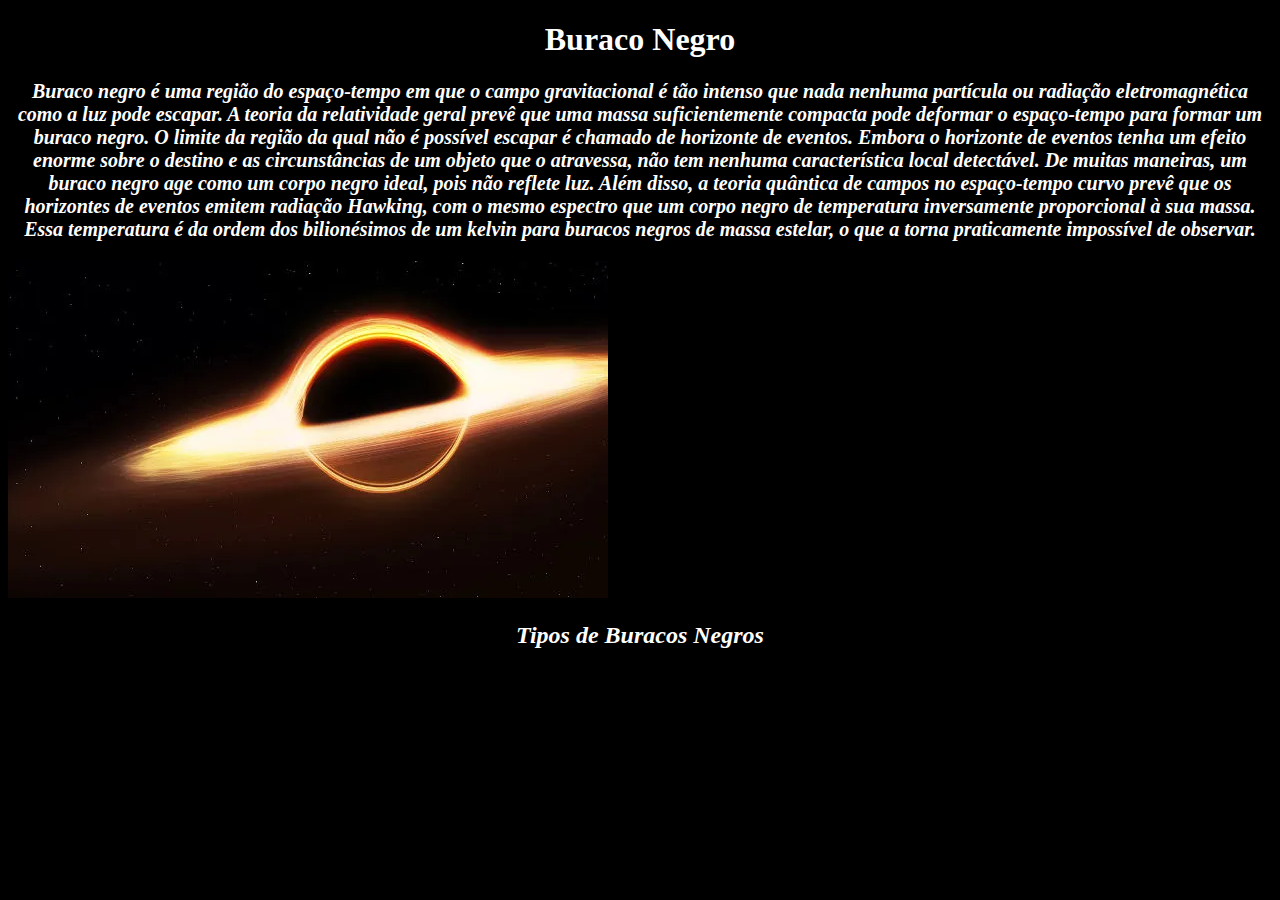
==== index.html @ a1c084dc "Update index.html" ====
<!DOCTYPE html>
<html lang="pt-br">
    <head>
        <meta charset="UTF-8">
       <title>Ciência</title>
        <link rel="stylesheet" href="style.css"> 
        <style>
       body {
        background-color: #000000;
}
       p{
         text-align: center
       }
       p{
         font-size: 30px
         }
       strong{
    color: white;
             }
            }
        </style>
    </head>
    <body>
        <h1 style="text-align: center"><strong>Buraco Negro</strong></h1>
        <p style="font-size: 20px"><em><strong>Buraco negro é uma região do espaço-tempo em que o campo gravitacional é tão intenso que nada nenhuma partícula ou radiação eletromagnética como a luz pode escapar. A teoria da relatividade geral prevê que uma massa suficientemente compacta pode deformar o espaço-tempo para formar um buraco negro. O limite da região da qual não é possível escapar é chamado de horizonte de eventos. Embora o horizonte de eventos tenha um efeito enorme sobre o destino e as circunstâncias de um objeto que o atravessa, não tem nenhuma característica local detectável. De muitas maneiras, um buraco negro age como um corpo negro ideal, pois não reflete luz. Além disso, a teoria quântica de campos no espaço-tempo curvo prevê que os horizontes de eventos emitem radiação Hawking, com o mesmo espectro que um corpo negro de temperatura inversamente proporcional à sua massa. Essa temperatura é da ordem dos bilionésimos de um kelvin para buracos negros de massa estelar, o que a torna praticamente impossível de observar.</strong></p>
        <img src="banner.webp">
        <h2 style="text-align: center"><strong>Tipos de Buracos Negros</strong></h2>
        <ul>
            <li>Buracos Negros Estelares</li>
            <li>Buracos Negros Supermassivos</li>
            <li>Buracos Negros de Massa Intermediária</li>
            <li>Buracos Negros Primordiais</li>
        </ul>    
    </body>
</html>
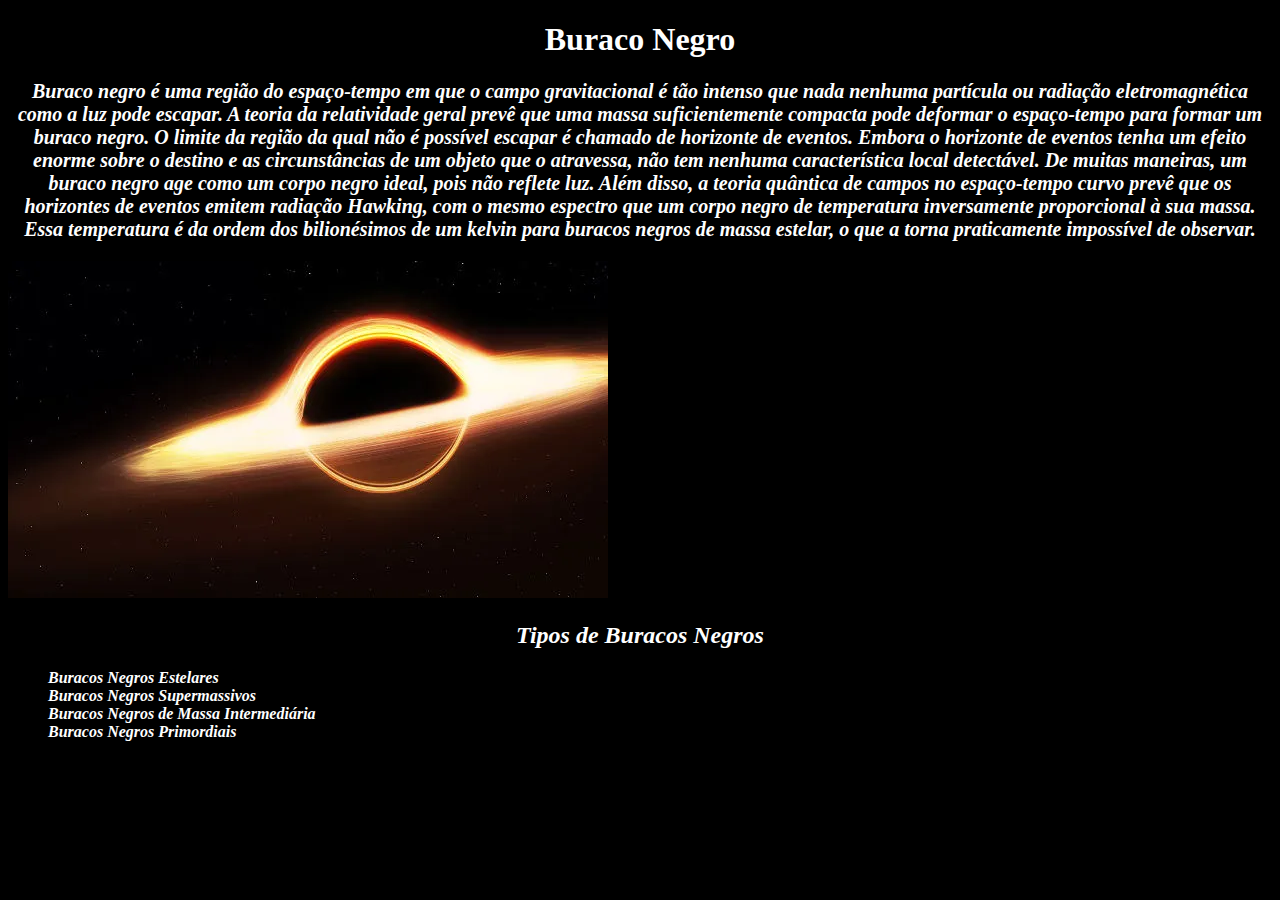
==== commit e0210fd2: "Update index.html" ====
--- a/index.html
+++ b/index.html
@@ -26,10 +26,10 @@
         <img src="banner.webp">
         <h2 style="text-align: center"><strong>Tipos de Buracos Negros</strong></h2>
         <ul>
-            <li>Buracos Negros Estelares</li>
-            <li>Buracos Negros Supermassivos</li>
-            <li>Buracos Negros de Massa Intermediária</li>
-            <li>Buracos Negros Primordiais</li>
+            <li><strong>Buracos Negros Estelares</strong></li>
+            <li><strong>Buracos Negros Supermassivos</strong></li>
+            <li><strong>Buracos Negros de Massa Intermediária</strong></li>
+            <li><strong>Buracos Negros Primordiais</strong></li>
         </ul>    
     </body>
 </html>
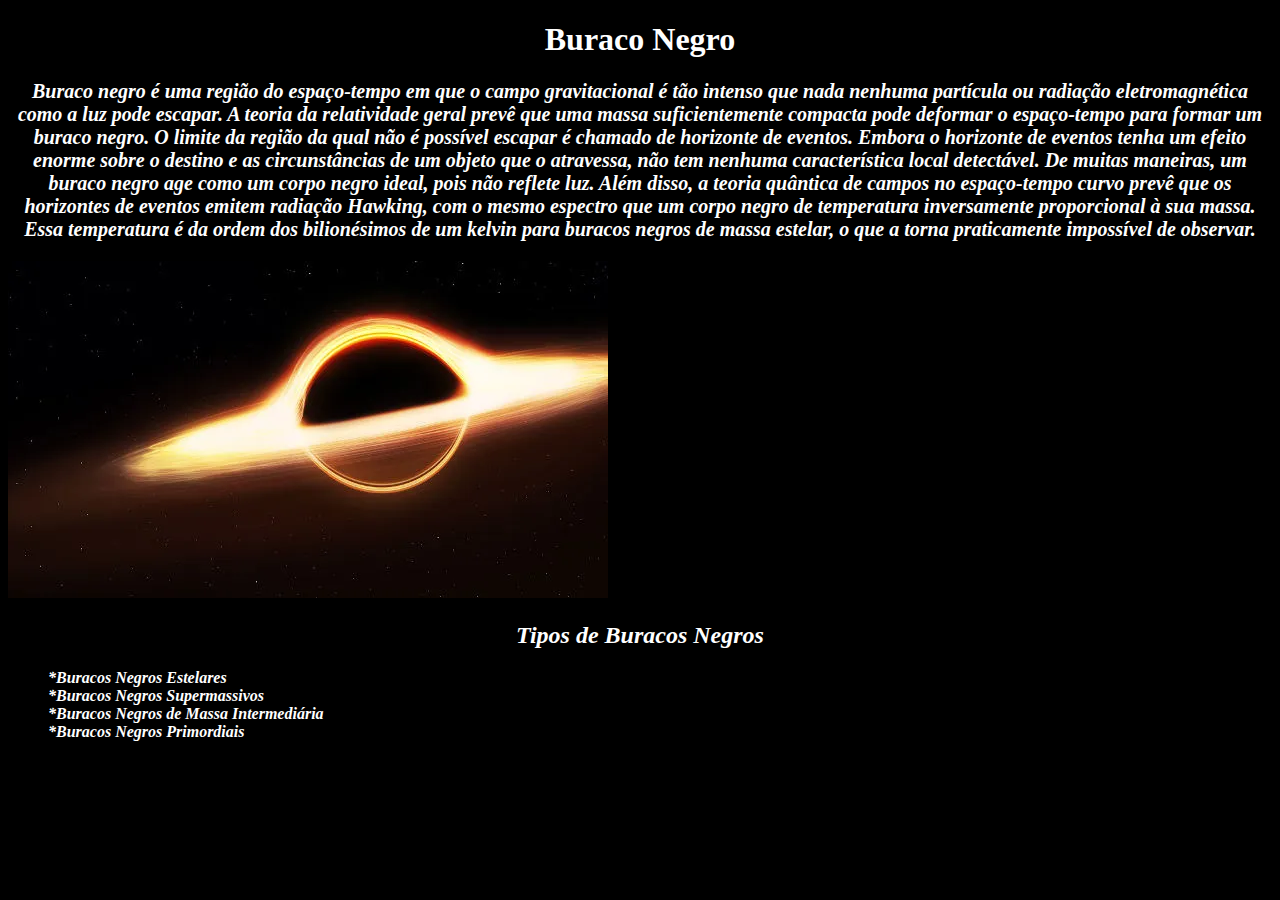
==== commit a911e0f9: "Update index.html" ====
--- a/index.html
+++ b/index.html
@@ -26,10 +26,10 @@
         <img src="banner.webp">
         <h2 style="text-align: center"><strong>Tipos de Buracos Negros</strong></h2>
         <ul>
-            <li><strong>Buracos Negros Estelares</strong></li>
-            <li><strong>Buracos Negros Supermassivos</strong></li>
-            <li><strong>Buracos Negros de Massa Intermediária</strong></li>
-            <li><strong>Buracos Negros Primordiais</strong></li>
+            <li><strong>*Buracos Negros Estelares</strong></li>
+            <li><strong>*Buracos Negros Supermassivos</strong></li>
+            <li><strong>*Buracos Negros de Massa Intermediária</strong></li>
+            <li><strong>*Buracos Negros Primordiais</strong></li>
         </ul>    
     </body>
 </html>
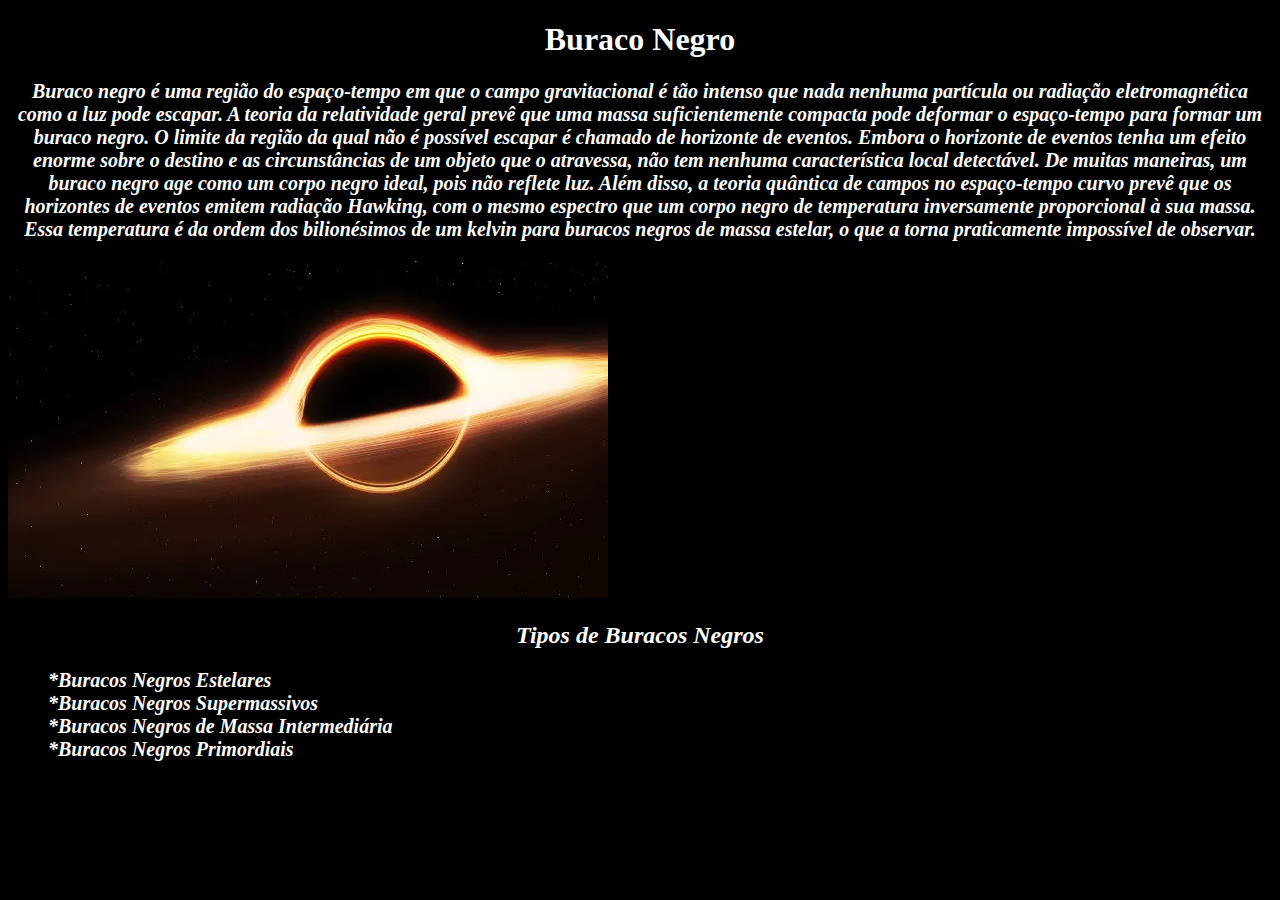
==== commit f781d708: "Update index.html" ====
--- a/index.html
+++ b/index.html
@@ -26,10 +26,10 @@
         <img src="banner.webp">
         <h2 style="text-align: center"><strong>Tipos de Buracos Negros</strong></h2>
         <ul>
-            <li><strong>*Buracos Negros Estelares</strong></li>
-            <li><strong>*Buracos Negros Supermassivos</strong></li>
-            <li><strong>*Buracos Negros de Massa Intermediária</strong></li>
-            <li><strong>*Buracos Negros Primordiais</strong></li>
+            <li style="font-size: 20px"><strong>*Buracos Negros Estelares</strong></li>
+            <li style="font-size: 20px"><strong>*Buracos Negros Supermassivos</strong></li>
+            <li style="font-size: 20px"><strong>*Buracos Negros de Massa Intermediária</strong></li>
+            <li style="font-size: 20px"><strong>*Buracos Negros Primordiais</strong></li>
         </ul>    
     </body>
 </html>
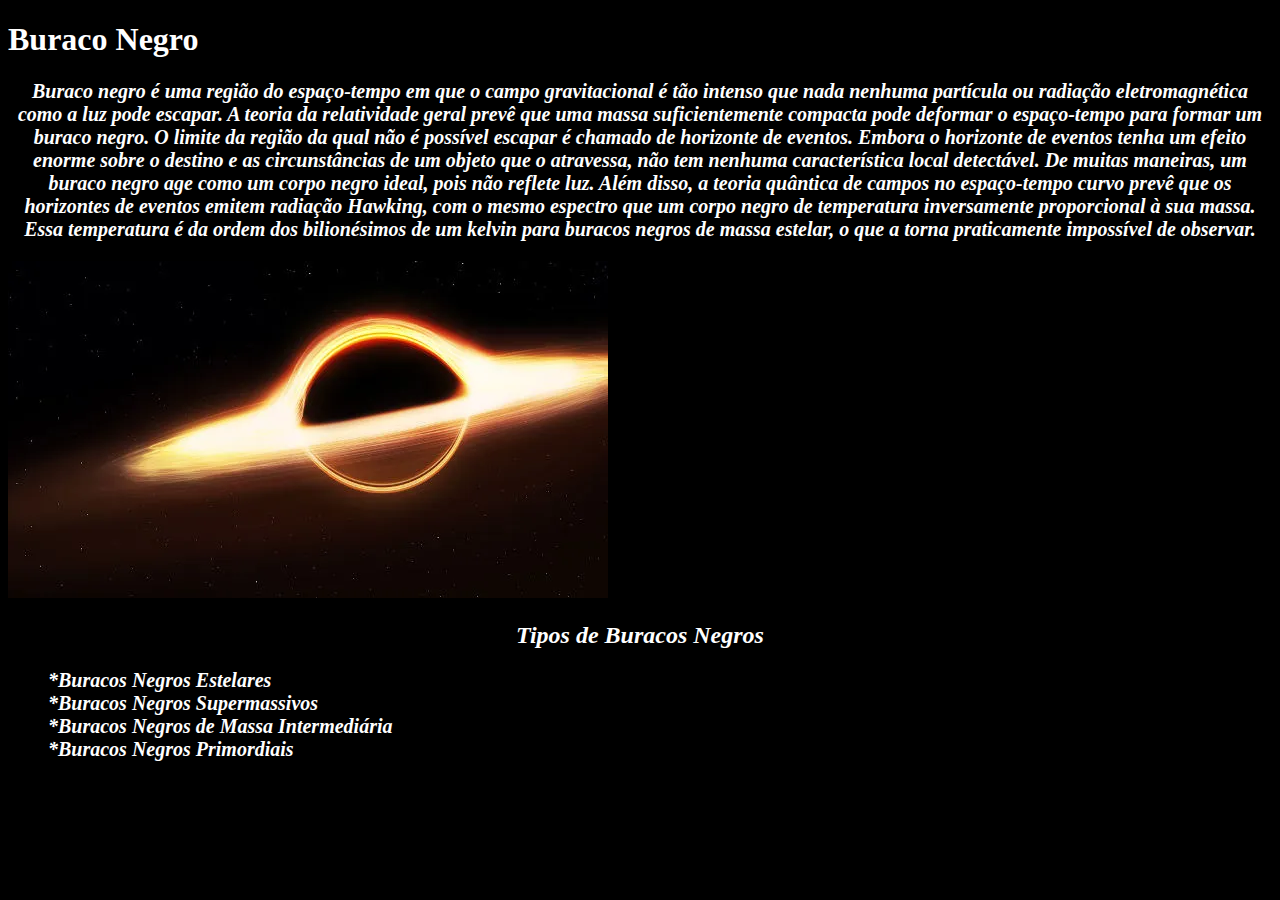
==== commit 0c7c26cf: "Update index.html" ====
--- a/index.html
+++ b/index.html
@@ -21,7 +21,7 @@
         </style>
     </head>
     <body>
-        <h1 style="text-align: center"><strong>Buraco Negro</strong></h1>
+        <h1><strong>Buraco Negro</strong></h1>
         <p style="font-size: 20px"><em><strong>Buraco negro é uma região do espaço-tempo em que o campo gravitacional é tão intenso que nada nenhuma partícula ou radiação eletromagnética como a luz pode escapar. A teoria da relatividade geral prevê que uma massa suficientemente compacta pode deformar o espaço-tempo para formar um buraco negro. O limite da região da qual não é possível escapar é chamado de horizonte de eventos. Embora o horizonte de eventos tenha um efeito enorme sobre o destino e as circunstâncias de um objeto que o atravessa, não tem nenhuma característica local detectável. De muitas maneiras, um buraco negro age como um corpo negro ideal, pois não reflete luz. Além disso, a teoria quântica de campos no espaço-tempo curvo prevê que os horizontes de eventos emitem radiação Hawking, com o mesmo espectro que um corpo negro de temperatura inversamente proporcional à sua massa. Essa temperatura é da ordem dos bilionésimos de um kelvin para buracos negros de massa estelar, o que a torna praticamente impossível de observar.</strong></p>
         <img src="banner.webp">
         <h2 style="text-align: center"><strong>Tipos de Buracos Negros</strong></h2>
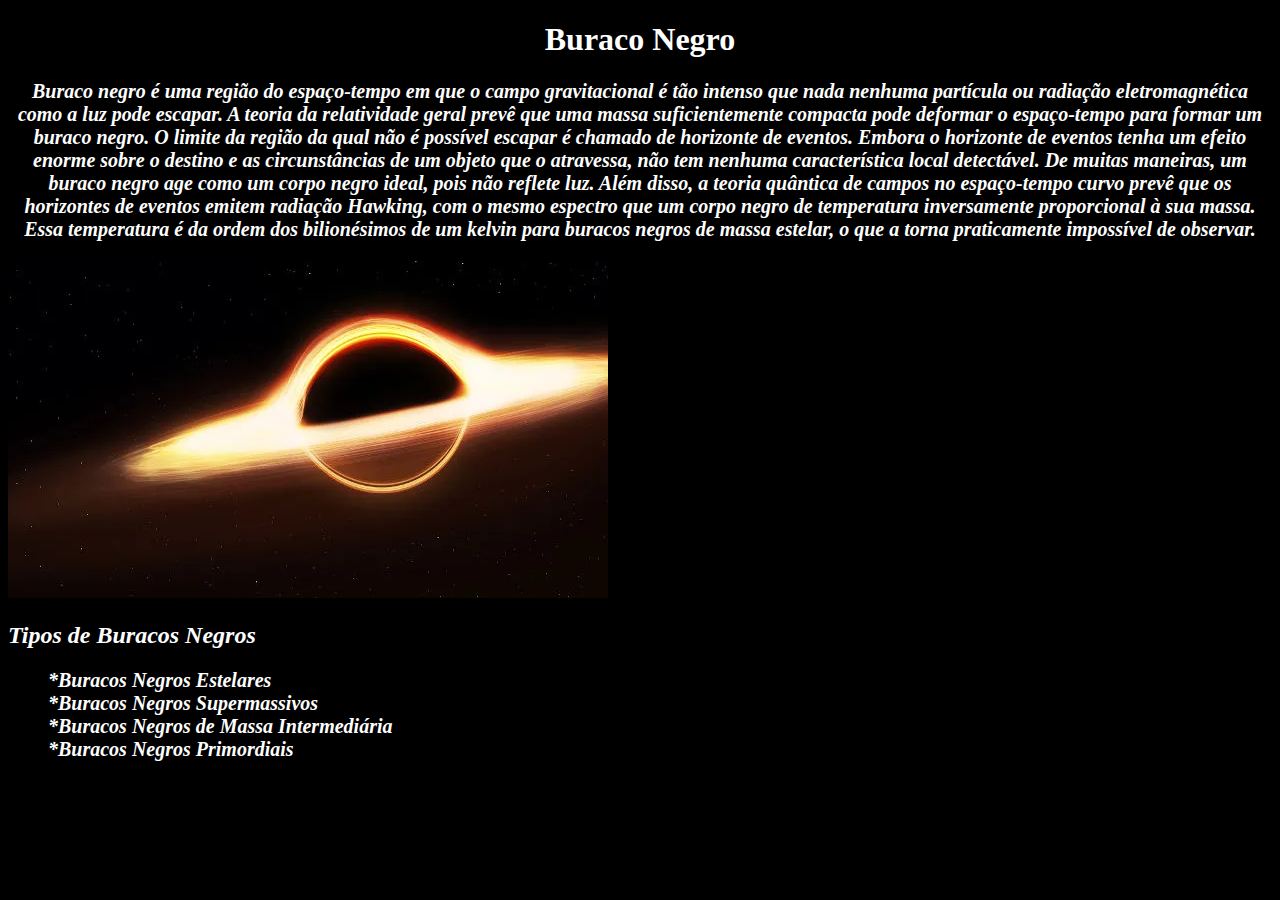
==== commit 370058f9: "Update index.html" ====
--- a/index.html
+++ b/index.html
@@ -21,10 +21,10 @@
         </style>
     </head>
     <body>
-        <h1><strong>Buraco Negro</strong></h1>
+        <h1 style="text-align: center"><strong>Buraco Negro</strong></h1>
         <p style="font-size: 20px"><em><strong>Buraco negro é uma região do espaço-tempo em que o campo gravitacional é tão intenso que nada nenhuma partícula ou radiação eletromagnética como a luz pode escapar. A teoria da relatividade geral prevê que uma massa suficientemente compacta pode deformar o espaço-tempo para formar um buraco negro. O limite da região da qual não é possível escapar é chamado de horizonte de eventos. Embora o horizonte de eventos tenha um efeito enorme sobre o destino e as circunstâncias de um objeto que o atravessa, não tem nenhuma característica local detectável. De muitas maneiras, um buraco negro age como um corpo negro ideal, pois não reflete luz. Além disso, a teoria quântica de campos no espaço-tempo curvo prevê que os horizontes de eventos emitem radiação Hawking, com o mesmo espectro que um corpo negro de temperatura inversamente proporcional à sua massa. Essa temperatura é da ordem dos bilionésimos de um kelvin para buracos negros de massa estelar, o que a torna praticamente impossível de observar.</strong></p>
         <img src="banner.webp">
-        <h2 style="text-align: center"><strong>Tipos de Buracos Negros</strong></h2>
+        <h2><strong>Tipos de Buracos Negros</strong></h2>
         <ul>
             <li style="font-size: 20px"><strong>*Buracos Negros Estelares</strong></li>
             <li style="font-size: 20px"><strong>*Buracos Negros Supermassivos</strong></li>
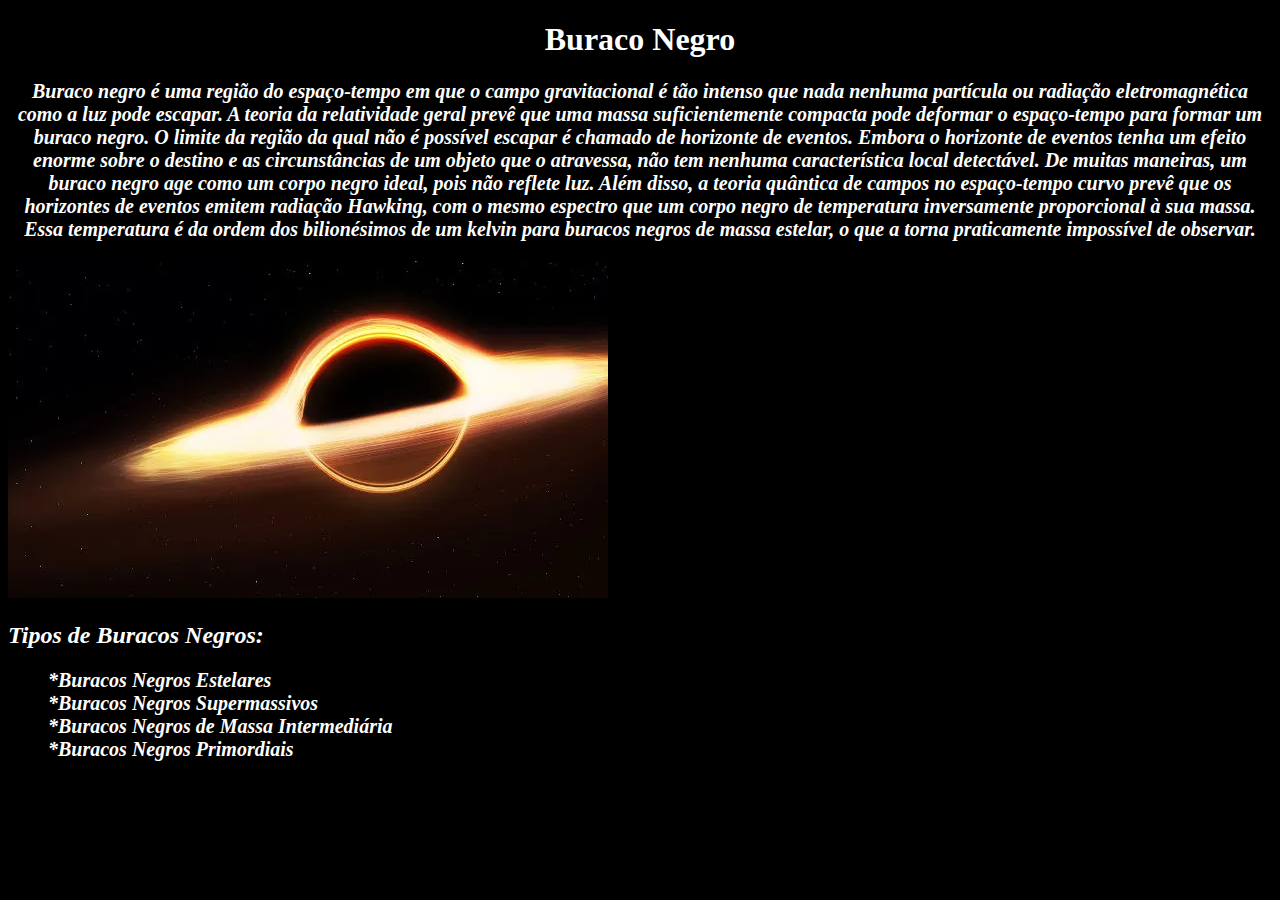
==== commit 57e7dfb3: "Update index.html" ====
--- a/index.html
+++ b/index.html
@@ -24,7 +24,7 @@
         <h1 style="text-align: center"><strong>Buraco Negro</strong></h1>
         <p style="font-size: 20px"><em><strong>Buraco negro é uma região do espaço-tempo em que o campo gravitacional é tão intenso que nada nenhuma partícula ou radiação eletromagnética como a luz pode escapar. A teoria da relatividade geral prevê que uma massa suficientemente compacta pode deformar o espaço-tempo para formar um buraco negro. O limite da região da qual não é possível escapar é chamado de horizonte de eventos. Embora o horizonte de eventos tenha um efeito enorme sobre o destino e as circunstâncias de um objeto que o atravessa, não tem nenhuma característica local detectável. De muitas maneiras, um buraco negro age como um corpo negro ideal, pois não reflete luz. Além disso, a teoria quântica de campos no espaço-tempo curvo prevê que os horizontes de eventos emitem radiação Hawking, com o mesmo espectro que um corpo negro de temperatura inversamente proporcional à sua massa. Essa temperatura é da ordem dos bilionésimos de um kelvin para buracos negros de massa estelar, o que a torna praticamente impossível de observar.</strong></p>
         <img src="banner.webp">
-        <h2><strong>Tipos de Buracos Negros</strong></h2>
+        <h2><strong>Tipos de Buracos Negros:</strong></h2>
         <ul>
             <li style="font-size: 20px"><strong>*Buracos Negros Estelares</strong></li>
             <li style="font-size: 20px"><strong>*Buracos Negros Supermassivos</strong></li>
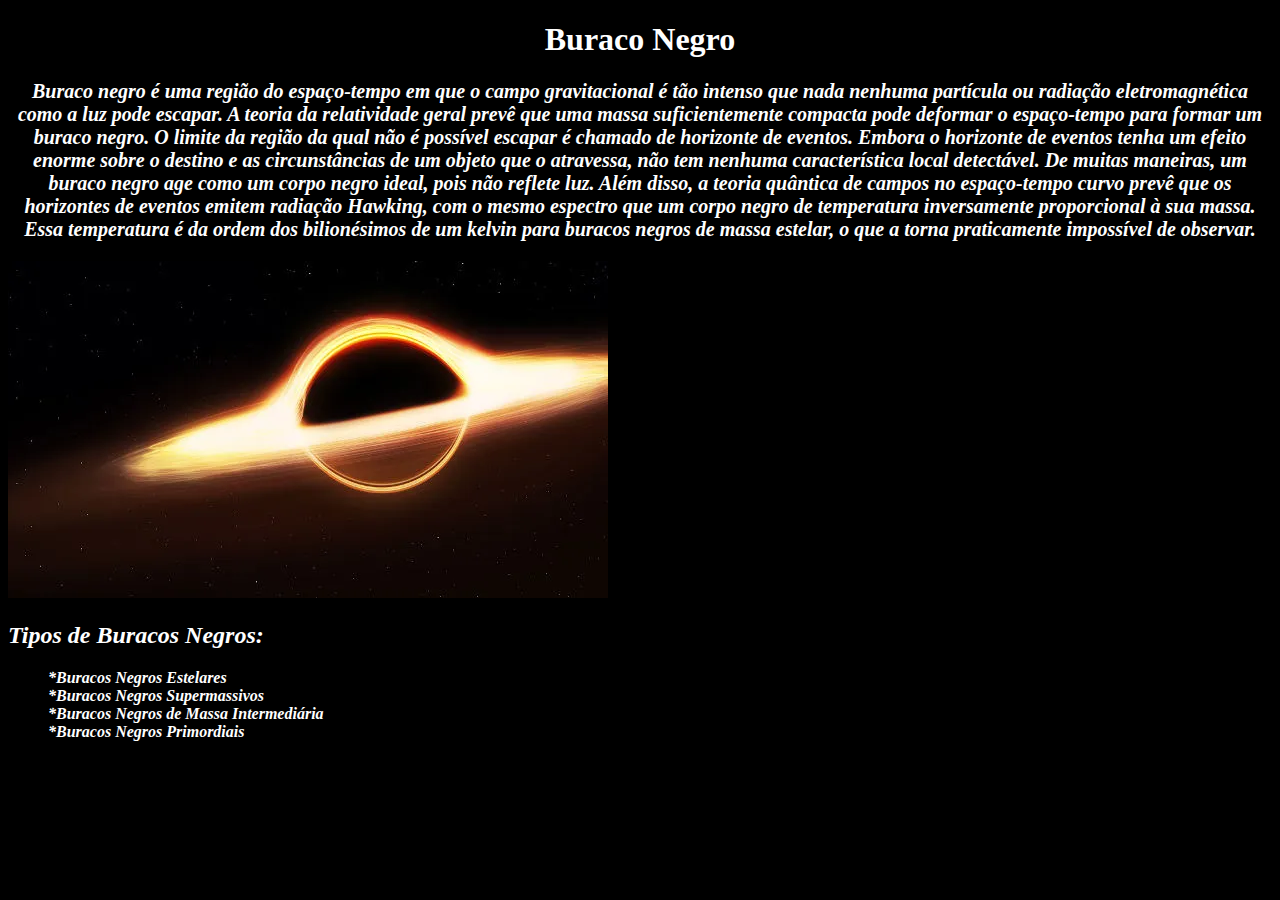
==== commit 3f891c05: "Update index.html" ====
--- a/index.html
+++ b/index.html
@@ -26,10 +26,10 @@
         <img src="banner.webp">
         <h2><strong>Tipos de Buracos Negros:</strong></h2>
         <ul>
-            <li style="font-size: 20px"><strong>*Buracos Negros Estelares</strong></li>
-            <li style="font-size: 20px"><strong>*Buracos Negros Supermassivos</strong></li>
-            <li style="font-size: 20px"><strong>*Buracos Negros de Massa Intermediária</strong></li>
-            <li style="font-size: 20px"><strong>*Buracos Negros Primordiais</strong></li>
+            <li class="itens",style="font-size: 20px"><strong>*Buracos Negros Estelares</strong></li>
+            <li class="itens",style="font-size: 20px"><strong>*Buracos Negros Supermassivos</strong></li>
+            <li class="itens",style="font-size: 20px"><strong>*Buracos Negros de Massa Intermediária</strong></li>
+            <li class="itens",style="font-size: 20px"><strong>*Buracos Negros Primordiais</strong></li>
         </ul>    
     </body>
 </html>
